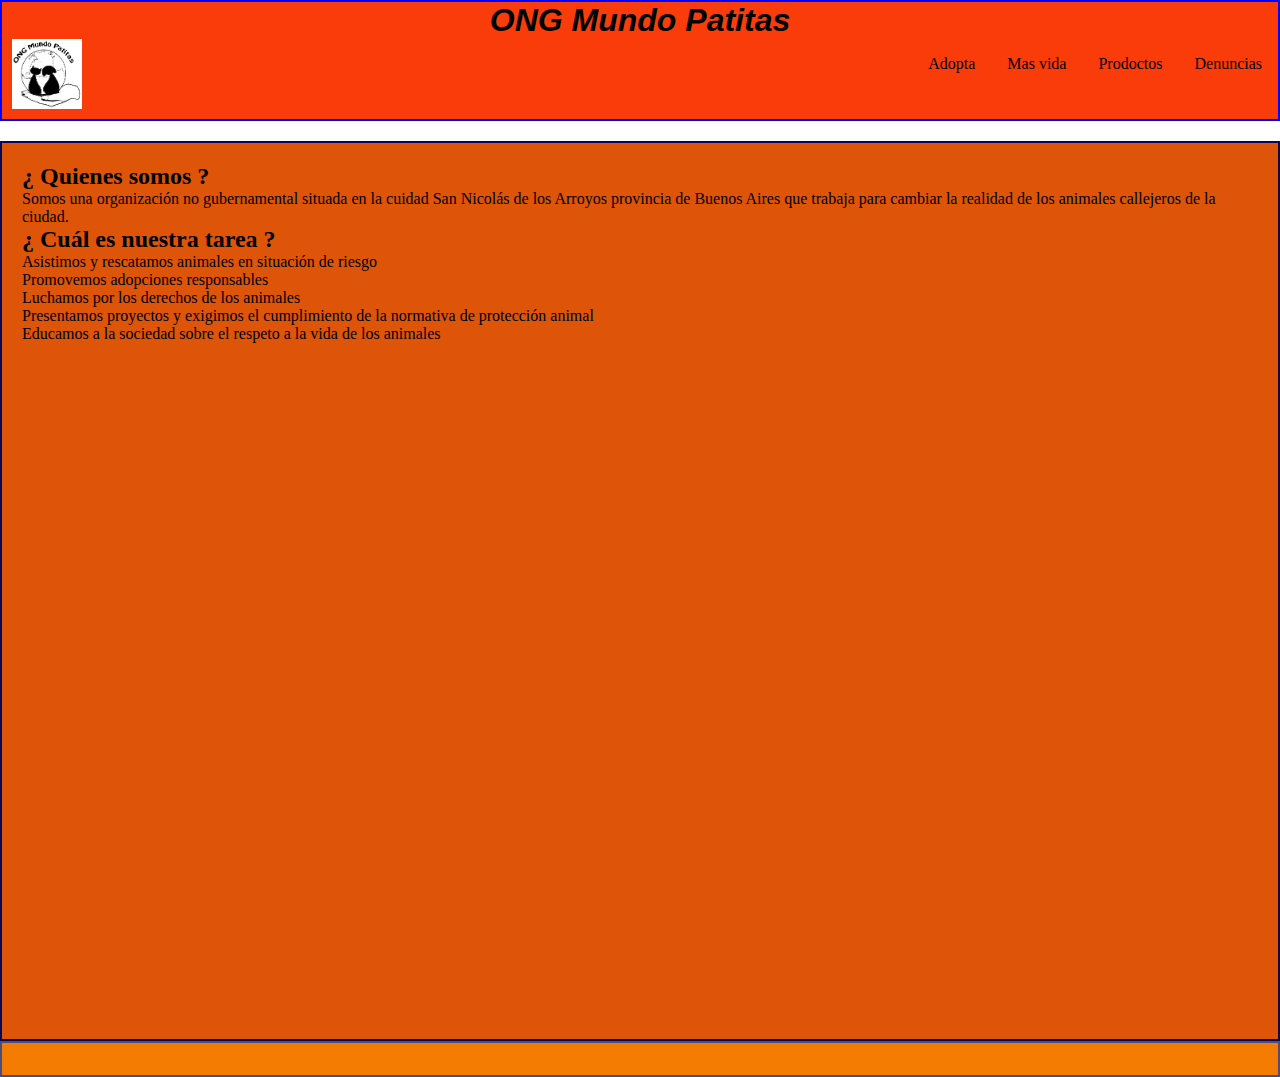
==== index.html @ 95494368 "first commit" ====
<!DOCTYPE html>
<html lang="en">
<head>
    <meta charset="UTF-8">
    <meta http-equiv="X-UA-Compatible" content="IE=edge">
    <meta name="viewport" content="width=device-width, initial-scale=1.0">
    <title>Proyecto ONG Mundo Patitas</title>
    <link href="https://cdn.jsdelivr.net/npm/bootstrap@5.3.0-alpha1/dist/css/bootstrap.min.css" rel="stylesheet" integrity="sha384-GLhlTQ8iRABdZLl6O3oVMWSktQOp6b7In1Zl3/Jr59b6EGGoI1aFkw7cmDA6j6gD" crossorigin="anonymous">
    <script src="https://cdn.jsdelivr.net/npm/bootstrap@5.3.0-alpha1/dist/js/bootstrap.bundle.min.js" integrity="sha384-w76AqPfDkMBDXo30jS1Sgez6pr3x5MlQ1ZAGC+nuZB+EYdgRZgiwxhTBTkF7CXvN" crossorigin="anonymous"></script>
    <link rel="stylesheet" href="./css/estilo.css">
</head>
<body>
  <title>ONG Mundo Patitas</title>
   <header>
    <div class="boxheader">
    <h1 class="Nombre">ONG Mundo Patitas</h1>
    <nav>
    <img src="img/Logo ong.png" width="70" height="70"
    alt="Logo ONG Mundo Patitas">
    <ul>
      <li> <a href="formadopt.html"></a>Adopta</li>
      <li> <a href="masvida.html"></a>Mas vida</li>
      <li> <a href="productos.html"></a>Prodoctos</li>
      <li> <a href="denuncias.html"></a>Denuncias</li>
    </ul>
  </nav>
  </div>
  </header>
  <main>
  <div class="boxmain"> 
    <h2 class="preguntas">¿ Quienes somos ?</h2>
    <p>Somos una organización no gubernamental situada en la cuidad San Nicolás de los Arroyos provincia de Buenos Aires que trabaja para cambiar la realidad de los animales callejeros de la ciudad.</p>
<h2 class="preguntas">¿ Cuál es nuestra tarea ?</h2>
<p> Asistimos y rescatamos animales en situación de riesgo
<br>Promovemos adopciones responsables
<br>Luchamos por los derechos de los animales
<br>Presentamos proyectos y exigimos el cumplimiento de la normativa de protección animal
<br>Educamos a la sociedad sobre el respeto a la vida de los animales
</p>
</div>
</main>

<footer>
  <section class="buttons"> 
    <a href="#" class="fa fa-facebook-official"></a>
    <a href="#" class="fa fa-instagram"></a> 
    <a href="#" class="fa fa-envelope"></a>
   </section>

</footer>
</body>
</html>
---- css/estilo.css ----
*{ 
    margin: 0;
    padding: 0;
    box-sizing: border-box;
}

.boxheader { 
    background-color: #FA3C0A ;
    border: 2px solid blue;
    width: 100%;
    height: auto;   
    margin-bottom: 20px;
} 

.Nombre { 
    color: black;
    font-family: 'Lucida Sans', 'Lucida Sans Regular', 'Lucida Grande', 'Lucida Sans Unicode', Geneva, Verdana, sans-serif;
    font-style: italic;
    text-align: center;
 } 
 
 nav { 
    display: flex;
    justify-content: space-between;
    align-items: stretch;
    padding-left: 10px;
    padding-bottom: 10px;
    } 
    
ul{ 
    display: flex;
    justify-content: flex-end;
    align-items: stretch;
    } 

li{ 
    list-style: none;
    margin: 0 1rem;
   padding: 1rem 0 ;
    } 
    

 .boxmain { 
    background-color:#DE5409  ;
    border: 2px solid rgb(7, 7, 82); 
    padding: 20px;
    display:flex;
    flex-direction: column;  
    min-height: 100vh;
} 

footer { 
    background-color: #F57C02;
    border: 2px solid rgb(77, 77, 121);   
    padding: 1em 0;
    text-align: center;
    margin-top: auto;     
} 
.buttons{ 
   min-width: 700px;
    display: flex;   
    justify-content: space-around;

} 
.buttons a { 
        text-decoration: none;
        font-size: 20px;
        width: 60px;
        height: 6opx;
        line-height: 60px;
        text-align: center;
        background: dimgray;
        color: wheat;
        border-radius: 50%;
        box-shadow: 2px 2px 5px rgb(14, 13, 13);
        transition: all .4s ease-in-out;
} 
.buttons a:hover{ 
      transition: scale (1.2) ;

} 
/*
.cajaformulario{
    background-color: rgb(181, 207, 207) ;
    border: 3px solid rgb(37, 37, 82);
    width: 30%;
    height: auto;   
    padding: 10px 40px 10px 40px;
    margin-left: 20px;
    margin-bottom: 20px;
}

.margen{ 
   margin-left: 90px;
} /*
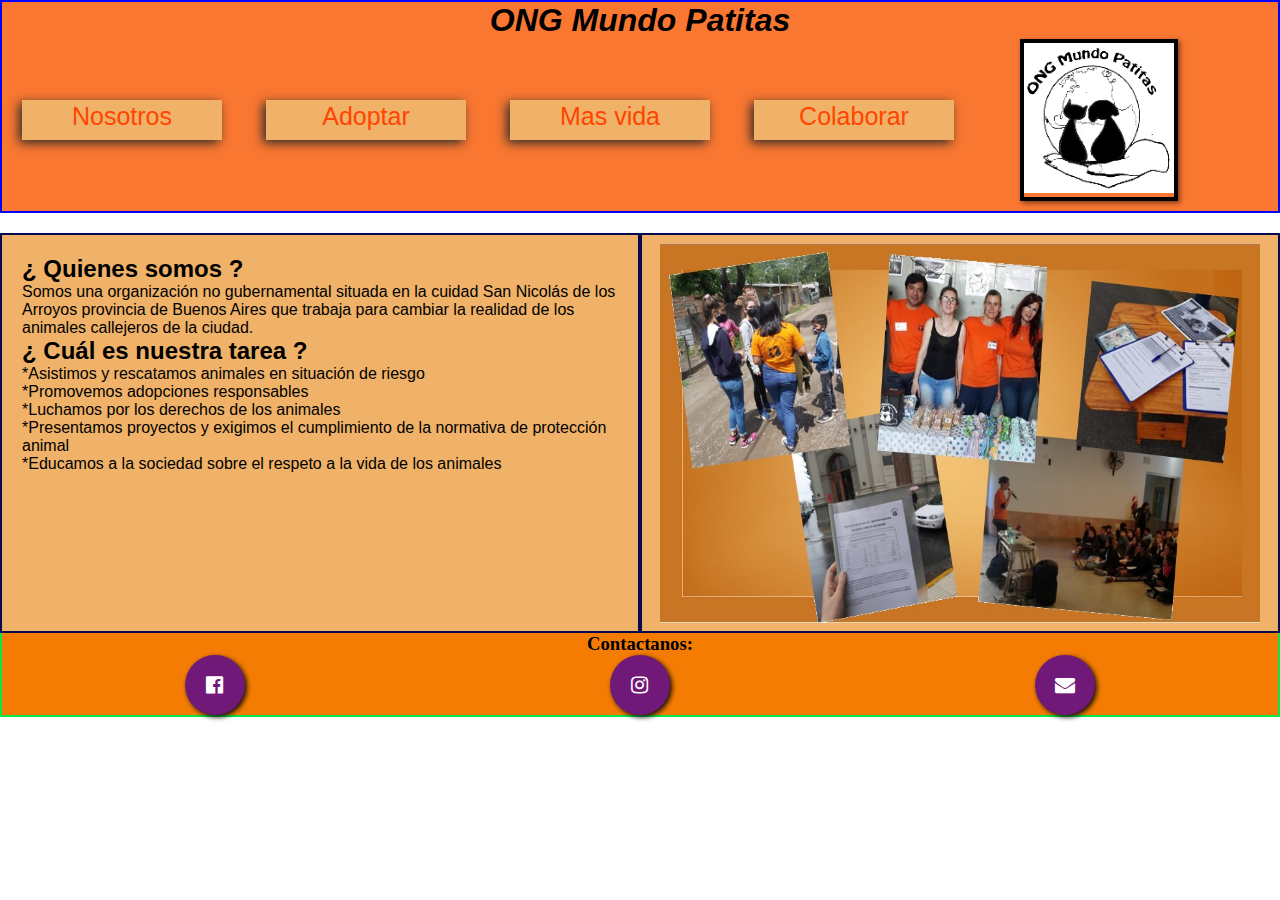
==== commit 10edde95: "paginas y botones" ====
--- a/index.html
+++ b/index.html
@@ -7,40 +7,54 @@
     <title>Proyecto ONG Mundo Patitas</title>
     <link href="https://cdn.jsdelivr.net/npm/bootstrap@5.3.0-alpha1/dist/css/bootstrap.min.css" rel="stylesheet" integrity="sha384-GLhlTQ8iRABdZLl6O3oVMWSktQOp6b7In1Zl3/Jr59b6EGGoI1aFkw7cmDA6j6gD" crossorigin="anonymous">
     <script src="https://cdn.jsdelivr.net/npm/bootstrap@5.3.0-alpha1/dist/js/bootstrap.bundle.min.js" integrity="sha384-w76AqPfDkMBDXo30jS1Sgez6pr3x5MlQ1ZAGC+nuZB+EYdgRZgiwxhTBTkF7CXvN" crossorigin="anonymous"></script>
+    <link rel="stylesheet" type="text/css" href="https://maxcdn.bootstrapcdn.com/font-awesome/4.5.0/css/font-awesome.min.css">
     <link rel="stylesheet" href="./css/estilo.css">
 </head>
 <body>
-  <title>ONG Mundo Patitas</title>
-   <header>
+ 
+  <header>
+    <title>ONG Mundo Patitas</title>
     <div class="boxheader">
     <h1 class="Nombre">ONG Mundo Patitas</h1>
-    <nav>
-    <img src="img/Logo ong.png" width="70" height="70"
+     <nav>
+    
+    <ul>
+          <div class="botones">
+      <li> <a href="index.html" class="boton1">Nosotros</a></li>
+      <li> <a href="formadopt.html" class="boton2">Adoptar</a></li>
+      <li> <a href="masvida.html" class="boton3">Mas vida</a></li>
+      <li> <a href="colaborar.html" class="boton4">Colaborar</a></li>
+    </div>
+    </ul>
+    <div class="logo"> 
+      <img  src="img/Logo ong.png" width="150" height="150"
     alt="Logo ONG Mundo Patitas">
-    <ul>
-      <li> <a href="formadopt.html"></a>Adopta</li>
-      <li> <a href="masvida.html"></a>Mas vida</li>
-      <li> <a href="productos.html"></a>Prodoctos</li>
-      <li> <a href="denuncias.html"></a>Denuncias</li>
-    </ul>
+  </div>
   </nav>
   </div>
   </header>
+ 
+  
   <main>
   <div class="boxmain"> 
     <h2 class="preguntas">¿ Quienes somos ?</h2>
     <p>Somos una organización no gubernamental situada en la cuidad San Nicolás de los Arroyos provincia de Buenos Aires que trabaja para cambiar la realidad de los animales callejeros de la ciudad.</p>
 <h2 class="preguntas">¿ Cuál es nuestra tarea ?</h2>
-<p> Asistimos y rescatamos animales en situación de riesgo
-<br>Promovemos adopciones responsables
-<br>Luchamos por los derechos de los animales
-<br>Presentamos proyectos y exigimos el cumplimiento de la normativa de protección animal
-<br>Educamos a la sociedad sobre el respeto a la vida de los animales
+<p> *Asistimos y rescatamos animales en situación de riesgo
+<br>*Promovemos adopciones responsables
+<br>*Luchamos por los derechos de los animales
+<br>*Presentamos proyectos y exigimos el cumplimiento de la normativa de protección animal
+<br>*Educamos a la sociedad sobre el respeto a la vida de los animales
 </p>
 </div>
 </main>
-
+<aside>
+  <div class="boxaside">
+  <img class="imgtrabajo" src="img/ONG Trabajo.jpg" width="600" height="380" alt="voluntarios de voluntarios">
+  </div>
+</aside> 
 <footer>
+  <h3>Contactanos:</h3>
   <section class="buttons"> 
     <a href="#" class="fa fa-facebook-official"></a>
     <a href="#" class="fa fa-instagram"></a> 
--- a/css/estilo.css
+++ b/css/estilo.css
@@ -1,84 +1,136 @@
-*{ 
+* {
     margin: 0;
     padding: 0;
     box-sizing: border-box;
 }
 
-.boxheader { 
-    background-color: #FA3C0A ;
+.boxheader {
+    background-color: #f97731;
     border: 2px solid blue;
     width: 100%;
-    height: auto;   
+    height: auto;
     margin-bottom: 20px;
-} 
+}
 
-.Nombre { 
+.Nombre {
     color: black;
     font-family: 'Lucida Sans', 'Lucida Sans Regular', 'Lucida Grande', 'Lucida Sans Unicode', Geneva, Verdana, sans-serif;
     font-style: italic;
     text-align: center;
- } 
- 
- nav { 
+}
+nav { 
+    display: flex;
+    justify-content: space-between; 
+    align-items: center; 
+    padding-right: 100px;
+    padding-bottom: 10px;
+     } 
+    
+ul {
     display: flex;
     justify-content: space-between;
-    align-items: stretch;
-    padding-left: 10px;
-    padding-bottom: 10px;
-    } 
-    
-ul{ 
+    align-items: center;
+    flex-direction: row;    
+}
+
+.botones li{
+    display: inline-block;    
+}
+
+.botones a {
+    list-style: none;
+    text-decoration: none;
+    font-family: 'Franklin Gothic Medium', 'Arial Narrow', Arial, sans-serif ;
+    font-size: 25px;
+    color: orangered;
+
+    display: block;
+    width: 200px;
+    height: 40px;
+    text-align: center;
+    margin:20px;
+    padding: 2px;
+    background-color: #efb268;
+    box-shadow: -3px 3px 10px #2b2b2a ;
+   
+    transition: 5s, color 10s;
+    -webkit-transition: 5s, color 10s;
+    -o-transition: 5s, color 10s;
+    -moz-transition: 5s, color 10s;
+    -ms-transition: 5s, color 10s;
+}
+
+.botones a:hover{
+    box-shadow: 0 8px 8px 0 #000000,0 8px 8px 0 #000000;
+    transform: translate(0px,5px);
+    -webkit-transform: translate(0px,5px);
+    -o-transform: translate(0px,5px);
+    -moz-transform: translate(0px,5px);
+    -ms-transform:translate(0px,5px);
+}
+.logo {
+    margin-left: auto; 
+    border: 4px solid black;
+    box-shadow: 2px 2px 5px rgba(0,0,0,0.5); 
+} 
+   
+.boxmain {
+    background-color: #efb268;
+    border: 2px solid rgb(7, 7, 82);
+    padding: 20px;
     display: flex;
-    justify-content: flex-end;
-    align-items: stretch;
-    } 
+    flex-direction: column;
+    width: 50%;
+    height: 400px;
+    float: left;
+    font-family: 'Franklin Gothic Medium', 'Arial Narrow', Arial, sans-serif;
 
-li{ 
-    list-style: none;
-    margin: 0 1rem;
-   padding: 1rem 0 ;
-    } 
-    
+}
+.boxaside{ 
+    background-color: #efb268;
+    border: 2px solid rgb(7, 7, 82);
+    display: flex;
+    justify-content: center;
+    align-items: center;
+    width: 50%;
+    height: 400px;
+    float: right;
+}
+footer {
+    background-color: #F57C02;
+    border: 2px solid rgb(11, 229, 69);
+   /* padding: 1em 0;*/
+   text-align: center;
+    margin-top: auto;
+   /* width: 100%;
+    height: 70px;*/
+}
 
- .boxmain { 
-    background-color:#DE5409  ;
-    border: 2px solid rgb(7, 7, 82); 
-    padding: 20px;
-    display:flex;
-    flex-direction: column;  
-    min-height: 100vh;
-} 
-
-footer { 
-    background-color: #F57C02;
-    border: 2px solid rgb(77, 77, 121);   
-    padding: 1em 0;
-    text-align: center;
-    margin-top: auto;     
-} 
-.buttons{ 
-   min-width: 700px;
+.buttons {
+    min-width: 700px;
     display: flex;   
     justify-content: space-around;
+}
 
-} 
-.buttons a { 
-        text-decoration: none;
-        font-size: 20px;
-        width: 60px;
-        height: 6opx;
-        line-height: 60px;
-        text-align: center;
-        background: dimgray;
-        color: wheat;
-        border-radius: 50%;
-        box-shadow: 2px 2px 5px rgb(14, 13, 13);
-        transition: all .4s ease-in-out;
-} 
-.buttons a:hover{ 
-      transition: scale (1.2) ;
+.buttons a {
+    text-decoration: none;
+    font-size: 20px;
+    width: 60px;
+    height: 6opx;
+    line-height: 60px;
+    text-align: center;
+    background: rgb(113, 25, 121);
+    color: white;
+    border-radius: 50%;
+    box-shadow: 2px 2px 5px rgb(14, 13, 13);
+    transition: all .4s ease-in-out;
+}
 
-} 
+.buttons a:hover {
+    transition: scale (1.2);
+
+}
+
 /*
 .cajaformulario{
     background-color: rgb(181, 207, 207) ;
@@ -92,8 +144,42 @@
 
 .margen{ 
    margin-left: 90px;
-} /*
+} */
 
+.boxmainv {
+    background-color: #efb268;
+    border: 2px solid rgb(7, 7, 82);
+    padding: 20px;
+    display: flex;
+    flex-direction: column;
+    width: 50%;
+    height: 700px;
+    float: left;
+    font-family: 'Franklin Gothic Medium', 'Arial Narrow', Arial, sans-serif;
 
-              
-              +}
+.boxasidev{ 
+    background-color: #efb268;
+    border: 2px solid rgb(7, 7, 82);
+    display: flex;
+    justify-content: center;
+    align-items: center;
+    width: 50%;
+    height: 700px;
+    float: right;
+}
+.contenedor-imagen img{
+    display: block;
+    margin-bottom: 20px;
+    
+}
+.efecto-imagen {
+    border: 1px solid #ccc; 
+    box-shadow: 2px 2px 5px rgba(0,0,0,0.3); 
+    transition: all 0.3s ease-in-out; 
+  }
+  
+.efecto-imagen:hover {
+    transform: scale(1.1); 
+    box-shadow: 4px 4px 10px rgba(0,0,0,0.5); 
+  }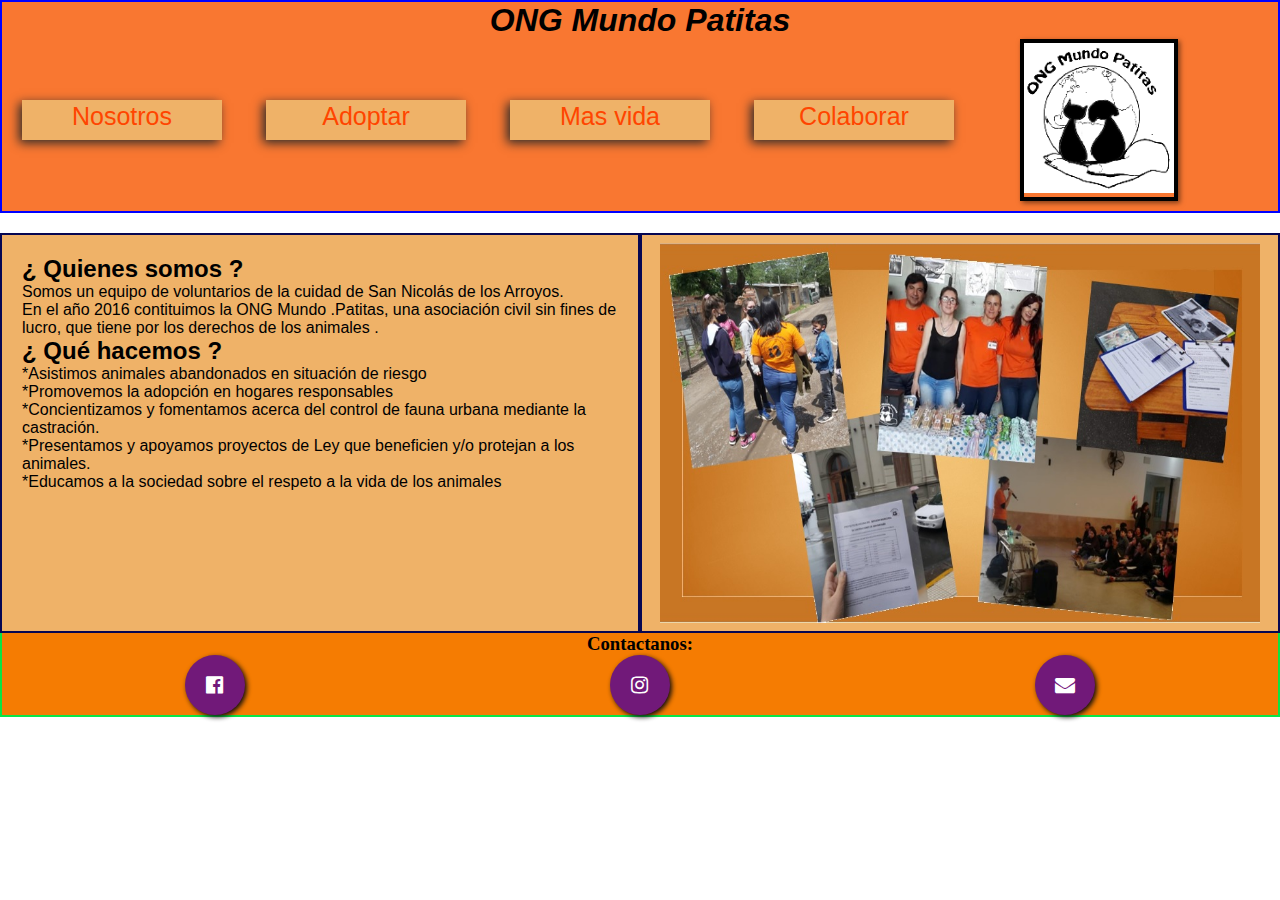
==== commit 0cc8a221: "texto" ====
--- a/index.html
+++ b/index.html
@@ -33,20 +33,19 @@
   </nav>
   </div>
   </header>
- 
   
   <main>
   <div class="boxmain"> 
     <h2 class="preguntas">¿ Quienes somos ?</h2>
-    <p>Somos una organización no gubernamental situada en la cuidad San Nicolás de los Arroyos provincia de Buenos Aires que trabaja para cambiar la realidad de los animales callejeros de la ciudad.</p>
-<h2 class="preguntas">¿ Cuál es nuestra tarea ?</h2>
-<p> *Asistimos y rescatamos animales en situación de riesgo
-<br>*Promovemos adopciones responsables
-<br>*Luchamos por los derechos de los animales
-<br>*Presentamos proyectos y exigimos el cumplimiento de la normativa de protección animal
-<br>*Educamos a la sociedad sobre el respeto a la vida de los animales
-</p>
-</div>
+    <p>Somos un equipo de voluntarios de la cuidad de San Nicolás de los Arroyos.  <br> En el año 2016 contituimos la ONG  Mundo .Patitas, una asociación civil sin fines de lucro, que tiene por los derechos de los animales .</p>
+    <h2 class="preguntas">¿ Qué hacemos ?</h2>
+    <p> *Asistimos animales abandonados en situación de riesgo
+    <br>*Promovemos la adopción en hogares responsables
+    <br>*Concientizamos y fomentamos acerca del control de fauna urbana mediante la castración.
+    <br>*Presentamos y apoyamos proyectos de Ley que beneficien y/o protejan a los animales.
+    <br>*Educamos a la sociedad sobre el respeto a la vida de los animales
+    </p>
+  </div>
 </main>
 <aside>
   <div class="boxaside">
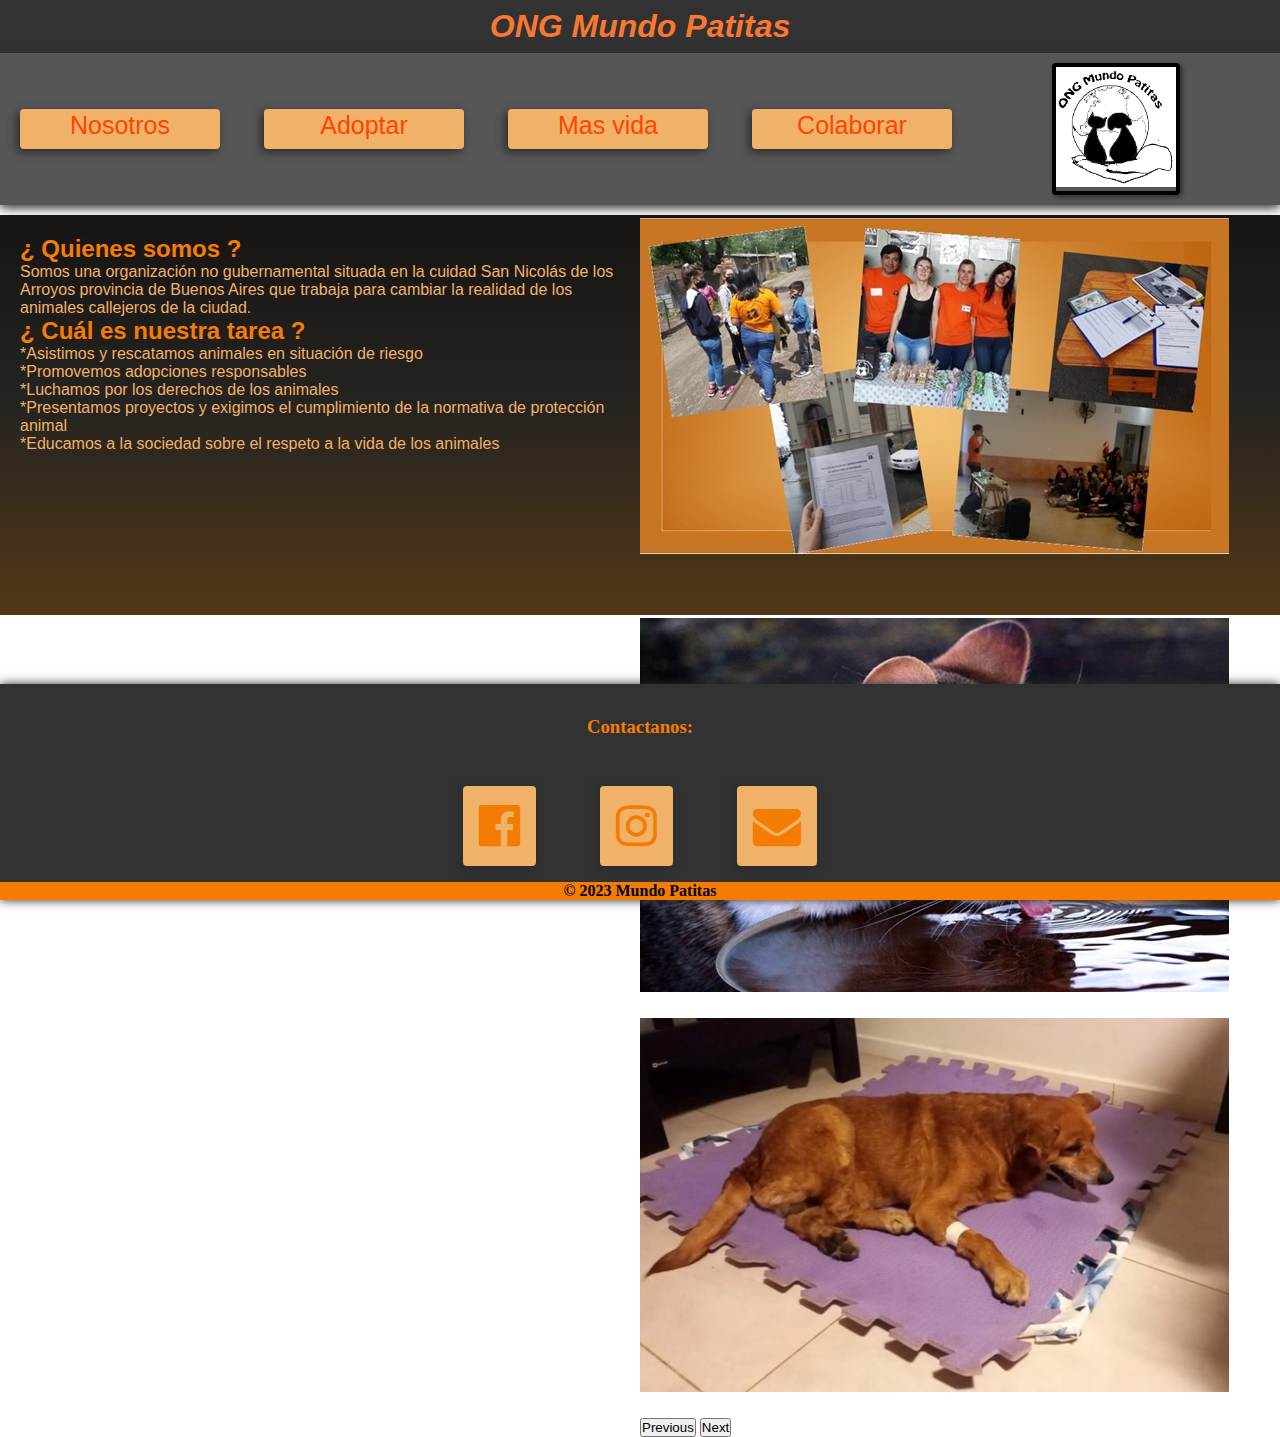
==== commit 4c1e03ac: "modificacio en formulario colaborar y ms vida" ====
--- a/index.html
+++ b/index.html
@@ -5,61 +5,104 @@
     <meta http-equiv="X-UA-Compatible" content="IE=edge">
     <meta name="viewport" content="width=device-width, initial-scale=1.0">
     <title>Proyecto ONG Mundo Patitas</title>
-    <link href="https://cdn.jsdelivr.net/npm/bootstrap@5.3.0-alpha1/dist/css/bootstrap.min.css" rel="stylesheet" integrity="sha384-GLhlTQ8iRABdZLl6O3oVMWSktQOp6b7In1Zl3/Jr59b6EGGoI1aFkw7cmDA6j6gD" crossorigin="anonymous">
-    <script src="https://cdn.jsdelivr.net/npm/bootstrap@5.3.0-alpha1/dist/js/bootstrap.bundle.min.js" integrity="sha384-w76AqPfDkMBDXo30jS1Sgez6pr3x5MlQ1ZAGC+nuZB+EYdgRZgiwxhTBTkF7CXvN" crossorigin="anonymous"></script>
-    <link rel="stylesheet" type="text/css" href="https://maxcdn.bootstrapcdn.com/font-awesome/4.5.0/css/font-awesome.min.css">
-    <link rel="stylesheet" href="./css/estilo.css">
-</head>
-<body>
+    <link
+      href="https://cdn.jsdelivr.net/npm/bootstrap@5.3.0-alpha1/dist/css/bootstrap.min.css"
+      rel="stylesheet"
+      integrity="sha384-GLhlTQ8iRABdZLl6O3oVMWSktQOp6b7In1Zl3/Jr59b6EGGoI1aFkw7cmDA6j6gD"
+      crossorigin="anonymous"
+    />
+
+    <link
+      rel="stylesheet"
+      type="text/css"
+      href="https://maxcdn.bootstrapcdn.com/font-awesome/4.5.0/css/font-awesome.min.css"
+    />
+    <link rel="stylesheet" href="./css/estilo.css" />
+  </head>
+  <body>
+
+    <header>
+      <title>ONG Mundo Patitas</title>
+      <div class="boxheader">
+        <h1 class="Nombre">ONG Mundo Patitas</h1>
+        <nav>
+          <ul>
+            <div class="botones">
+              <li><a href="index.html" class="boton1">Nosotros</a></li>
+              <li><a href="formadopt.html" class="boton2">Adoptar</a></li>
+              <li><a href="masvida.html" class="boton3">Mas vida</a></li>
+              <li><a href="colaborar.html" class="boton4">Colaborar</a></li>
+            </div>
+          </ul>
+          <div class="logo">
+            <img src="img/Logo ong.png" width="120" height="120" alt="Logo ONG Mundo Patitas" />
+          </div>
+        </nav>
+      </div>
+    </header>
+
  
-  <header>
-    <title>ONG Mundo Patitas</title>
-    <div class="boxheader">
-    <h1 class="Nombre">ONG Mundo Patitas</h1>
-     <nav>
-    
-    <ul>
-          <div class="botones">
-      <li> <a href="index.html" class="boton1">Nosotros</a></li>
-      <li> <a href="formadopt.html" class="boton2">Adoptar</a></li>
-      <li> <a href="masvida.html" class="boton3">Mas vida</a></li>
-      <li> <a href="colaborar.html" class="boton4">Colaborar</a></li>
+    <div class="main_aside">
+      <main>
+        <div class="boxmain">
+          <h2 class="preguntas">¿ Quienes somos ?</h2>
+          <p>
+            Somos una organización no gubernamental situada en la cuidad San Nicolás de los Arroyos provincia de Buenos
+            Aires que trabaja para cambiar la realidad de los animales callejeros de la ciudad.
+          </p>
+          <h2 class="preguntas">¿ Cuál es nuestra tarea ?</h2>
+          <p>
+            *Asistimos y rescatamos animales en situación de riesgo <br />*Promovemos adopciones responsables
+            <br />*Luchamos por los derechos de los animales <br />*Presentamos proyectos y exigimos el cumplimiento de
+            la normativa de protección animal <br />*Educamos a la sociedad sobre el respeto a la vida de los animales
+          </p>
+        </div>
+      </main>
+      <aside>
+        <div class="boxaside">
+          <div id="carouselExample" class="carousel slide">
+            <div class="carousel-inner">
+              <div class="carousel-item active">
+                <img src="./img/ONG Trabajo.jpg" class="d-block w-100" alt="voluntarios trabajando" />
+              </div>
+              <div class="carousel-item">
+                <img src="./img/gatoc1.jpg" class="d-block w-100" alt="gato bebiendo" />
+              </div>
+              <div class="carousel-item">
+                <img src="./img/perroc1.jpg" class="d-block w-100" alt="perro recuperandose" />
+              </div>
+            </div>
+            <button class="carousel-control-prev" type="button" data-bs-target="#carouselExample" data-bs-slide="prev">
+              <span class="carousel-control-prev-icon" aria-hidden="true"></span>
+              <span class="visually-hidden">Previous</span>
+            </button>
+            <button class="carousel-control-next" type="button" data-bs-target="#carouselExample" data-bs-slide="next">
+              <span class="carousel-control-next-icon" aria-hidden="true"></span>
+              <span class="visually-hidden">Next</span>
+            </button>
+          </div>
+        </div>
+      </aside>
     </div>
-    </ul>
-    <div class="logo"> 
-      <img  src="img/Logo ong.png" width="150" height="150"
-    alt="Logo ONG Mundo Patitas">
-  </div>
-  </nav>
-  </div>
-  </header>
-  
-  <main>
-  <div class="boxmain"> 
-    <h2 class="preguntas">¿ Quienes somos ?</h2>
-    <p>Somos un equipo de voluntarios de la cuidad de San Nicolás de los Arroyos.  <br> En el año 2016 contituimos la ONG  Mundo .Patitas, una asociación civil sin fines de lucro, que tiene por los derechos de los animales .</p>
-    <h2 class="preguntas">¿ Qué hacemos ?</h2>
-    <p> *Asistimos animales abandonados en situación de riesgo
-    <br>*Promovemos la adopción en hogares responsables
-    <br>*Concientizamos y fomentamos acerca del control de fauna urbana mediante la castración.
-    <br>*Presentamos y apoyamos proyectos de Ley que beneficien y/o protejan a los animales.
-    <br>*Educamos a la sociedad sobre el respeto a la vida de los animales
-    </p>
-  </div>
-</main>
-<aside>
-  <div class="boxaside">
-  <img class="imgtrabajo" src="img/ONG Trabajo.jpg" width="600" height="380" alt="voluntarios de voluntarios">
-  </div>
-</aside> 
-<footer>
-  <h3>Contactanos:</h3>
-  <section class="buttons"> 
-    <a href="#" class="fa fa-facebook-official"></a>
-    <a href="#" class="fa fa-instagram"></a> 
-    <a href="#" class="fa fa-envelope"></a>
-   </section>
 
-</footer>
-</body>
-</html>+    <footer>
+      <h3>Contactanos:</h3>
+      <section class="buttons">
+        <ul class="social_media">
+          <li><a href="#" class="fa fa-facebook-official fb"></a></li>
+          <li><a href="#" class="fa fa-instagram ig"></a></li>
+          <li><a href="#" class="fa fa-envelope mail"></a></li>
+        </ul>
+      </section>
+      <div class="copy">
+        <h4>&copy; 2023 Mundo Patitas</h4>
+      </div>
+    </footer>
+<script src="./js/java.js" ></script>
+    <script
+      src="https://cdn.jsdelivr.net/npm/bootstrap@5.3.0-alpha1/dist/js/bootstrap.bundle.min.js"
+      integrity="sha384-w76AqPfDkMBDXo30jS1Sgez6pr3x5MlQ1ZAGC+nuZB+EYdgRZgiwxhTBTkF7CXvN"
+      crossorigin="anonymous"
+    ></script>
+  </body>
+</html>
--- a/css/estilo.css
+++ b/css/estilo.css
@@ -3,42 +3,44 @@
     padding: 0;
     box-sizing: border-box;
 }
-
+/*cambio*/
+body {
+        min-height: 100vh;
+        display: flex;
+        flex-direction: column;
+        gap: 10px;
+      }
+      
 .boxheader {
-    background-color: #f97731;
-    border: 2px solid blue;
-    width: 100%;
-    height: auto;
-    margin-bottom: 20px;
-}
-
+        width: 100%;
+        height: auto;
+        background-color: #323232;
+      }
+      
 .Nombre {
-    color: black;
     font-family: 'Lucida Sans', 'Lucida Sans Regular', 'Lucida Grande', 'Lucida Sans Unicode', Geneva, Verdana, sans-serif;
     font-style: italic;
     text-align: center;
+    color: #f97731;
+   padding: 0.5rem;
 }
 nav { 
     display: flex;
     justify-content: space-between; 
     align-items: center; 
-    padding-right: 100px;
-    padding-bottom: 10px;
-     } 
-    
-ul {
+    padding: 10px 100px 10px 0;
+    background-color: #565656;
+    box-shadow: 0 3px 10px #2b2b2a;
+  }
+.botones li{
     display: flex;
     justify-content: space-between;
     align-items: center;
-    flex-direction: row;    
-}
-
-.botones li{
+    list-style: none;
     display: inline-block;    
 }
 
 .botones a {
-    list-style: none;
     text-decoration: none;
     font-family: 'Franklin Gothic Medium', 'Arial Narrow', Arial, sans-serif ;
     font-size: 25px;
@@ -53,30 +55,34 @@
     background-color: #efb268;
     box-shadow: -3px 3px 10px #2b2b2a ;
    
-    transition: 5s, color 10s;
-    -webkit-transition: 5s, color 10s;
-    -o-transition: 5s, color 10s;
-    -moz-transition: 5s, color 10s;
-    -ms-transition: 5s, color 10s;
+    transition: 300ms, color 200ms;
+   /* -webkit-transition: 2s, color 4s;
+    -o-transition: 2s, color 4s;
+    -moz-transition: 2s, color 4s;
+    -ms-transition: 2s, color 4s;*/
+    border-radius: 4px;
 }
 
 .botones a:hover{
     box-shadow: 0 8px 8px 0 #000000,0 8px 8px 0 #000000;
-    transform: translate(0px,5px);
-    -webkit-transform: translate(0px,5px);
+    transform: translateY(5px);
+    transition: all 300ms;
+   /* -webkit-transform: translate(0px,5px);
     -o-transform: translate(0px,5px);
     -moz-transform: translate(0px,5px);
-    -ms-transform:translate(0px,5px);
+    -ms-transform:translate(0px,5px);*/
 }
 .logo {
     margin-left: auto; 
     border: 4px solid black;
     box-shadow: 2px 2px 5px rgba(0,0,0,0.5); 
+    border-radius: 4px;
 } 
-   
+
+  
 .boxmain {
-    background-color: #efb268;
-    border: 2px solid rgb(7, 7, 82);
+    background: rgb(13, 13, 13);
+  background: linear-gradient(180deg, rgb(23, 21, 19) 0%, rgb(38, 36, 33) 48%, rgb(128, 74, 13) 150%);
     padding: 20px;
     display: flex;
     flex-direction: column;
@@ -86,88 +92,180 @@
     font-family: 'Franklin Gothic Medium', 'Arial Narrow', Arial, sans-serif;
 
 }
+.preguntas {
+    color: #f57c02;
+  }
+  
+.boxmain p {
+    color: #efb268;
+  }
+  
 .boxaside{ 
-    background-color: #efb268;
-    border: 2px solid rgb(7, 7, 82);
+    background: rgb(13, 13, 13);
+    background: linear-gradient(180deg, rgb(23, 21, 19) 0%, rgb(38, 36, 33) 48%, rgb(128, 74, 13) 150%);
+    display: flex;
+    height: 400px;
+}
+.carousel {
+    padding-top: 3px;
+    width: 100%;
+    height: 100%;
+}
+.carousel-item {
+    height: 400px;
+    overflow: hidden;
+}
+  
+footer {
+    background-color: #323232;
+    box-shadow: 0 0 10px #2b2b2a;
+    margin-top: auto;
+   text-align: center;
+   
+   }
+
+footer h3 {
+    color: #f57c02;
+    padding: 2rem;
+  }
+  
+.copy {
+    background: #f57c02;
+  }
+  
+.copy h4 {
+    margin: 0;
+  }
+  
+.buttons {
+    width: 100%;
+    padding: 1rem 0;
+  }
+  
+.social_media {
+    margin: 0 auto;
     display: flex;
     justify-content: center;
     align-items: center;
-    width: 50%;
-    height: 400px;
-    float: right;
-}
-footer {
-    background-color: #F57C02;
-    border: 2px solid rgb(11, 229, 69);
-   /* padding: 1em 0;*/
-   text-align: center;
-    margin-top: auto;
-   /* width: 100%;
-    height: 70px;*/
-}
-
-.buttons {
-    min-width: 700px;
-    display: flex;   
-    justify-content: space-around;
-}
-
-.buttons a {
+    gap: 4rem;
+  }
+.social_media li {
+    list-style: none;
+    display: inline-block;
+  }
+  
+.social_media li a {
     text-decoration: none;
-    font-size: 20px;
-    width: 60px;
-    height: 6opx;
-    line-height: 60px;
-    text-align: center;
-    background: rgb(113, 25, 121);
-    color: white;
-    border-radius: 50%;
-    box-shadow: 2px 2px 5px rgb(14, 13, 13);
-    transition: all .4s ease-in-out;
-}
-
-.buttons a:hover {
-    transition: scale (1.2);
-
-}
-
-/*
+    background: #efb268;
+    padding: 1rem;
+    box-shadow: -3px 3px 10px #2b2b2a;
+    border-radius: 4px;
+    color: #f57c02;
+    font-size: 3em;
+  }
+  
+  .social_media li:hover {
+    transform: scale(1.2);
+    transition: all 250ms;
+  }
+  .social_media li:hover a {
+    color: #fff;
+  }
+  .social_media li:hover .fb {
+    background-color: #3b5998;
+  }
+  .social_media li:hover .ig {
+    background: radial-gradient(circle at 33% 100%, #fed373 4%, #f15245 30%, #d92e7f 62%, #9b36b7 85%, #515ecf);
+  }
+  .social_media li:hover .mail {
+    background-color: #ea4b40;
+  }
+  
+ .social_media {
+    margin: 0 auto;
+    display: flex;
+    justify-content: center;
+    align-items: center;
+    gap: 4rem;
+  }
+  .social_media li {
+    list-style: none;
+  }
+  
+  .social_media li a {
+    text-decoration: none;
+    background: #efb268;
+    padding: 1rem;
+    box-shadow: -3px 3px 10px #2b2b2a;
+    border-radius: 4px;
+    color: #f57c02;
+    font-size: 3em;
+  }
+  
+  .social_media li:hover {
+    transform: scale(1.2);
+    transition: all 250ms;
+  }
+  .social_media li:hover a {
+    color: #fff;
+  }
+  .social_media li:hover .fb {
+    background-color: #3b5998;
+  }
+  .social_media li:hover .ig {
+    background: radial-gradient(circle at 33% 100%, #fed373 4%, #f15245 30%, #d92e7f 62%, #9b36b7 85%, #515ecf);
+  }
+  .social_media li:hover .mail {
+    background-color: #ea4b40;
+  }
+  
+  /*
+  colores de redes sociales
+  
+  fb: #3b5998
+  ig: #3f729b 
+  mainl: #db4a39
+  */
+  
 .cajaformulario{
-    background-color: rgb(181, 207, 207) ;
-    border: 3px solid rgb(37, 37, 82);
-    width: 30%;
-    height: auto;   
-    padding: 10px 40px 10px 40px;
-    margin-left: 20px;
-    margin-bottom: 20px;
-}
-
-.margen{ 
+    background-color: rgb(166, 156, 156) ;
+    border: 3px solid rgb(221, 61, 12);
+    width: 100%;
+    height: 700px;   
+    padding: 10px 15px 10px 40px;
+   margin-left:auto;
+    margin-bottom: auto;
+}
+
+/*.margen{ 
    margin-left: 90px;
 } */
-
+.contenedorv{
+    display: grid;
+    grid-template-columns: 1fr 1fr;
+    grid-template-areas: 
+    "main aside";
+    grid-gap: 20px;
+ }
 .boxmainv {
+    grid-area: main;
     background-color: #efb268;
-    border: 2px solid rgb(7, 7, 82);
     padding: 20px;
-    display: flex;
+   display: flex;
     flex-direction: column;
-    width: 50%;
     height: 700px;
-    float: left;
-    font-family: 'Franklin Gothic Medium', 'Arial Narrow', Arial, sans-serif;
-
+    font-family: "Franklin Gothic Medium", "Arial Narrow", Arial, sans-serif;
 }
 .boxasidev{ 
+    grid-area: aside;  
     background-color: #efb268;
-    border: 2px solid rgb(7, 7, 82);
     display: flex;
     justify-content: center;
     align-items: center;
-    width: 50%;
     height: 700px;
-    float: right;
-}
+       
+}
+
 .contenedor-imagen img{
     display: block;
     margin-bottom: 20px;
@@ -176,10 +274,38 @@
 .efecto-imagen {
     border: 1px solid #ccc; 
     box-shadow: 2px 2px 5px rgba(0,0,0,0.3); 
-    transition: all 0.3s ease-in-out; 
+    transition: all 0.3s; 
   }
   
 .efecto-imagen:hover {
     transform: scale(1.1); 
     box-shadow: 4px 4px 10px rgba(0,0,0,0.5); 
-  }+  }
+
+  .contenedorc-imagenesc {
+    display: grid;
+    grid-template-columns: repeat(3, 1fr);
+    grid-template-rows: repeat(2, 1fr);
+    gap: 10px;
+  }
+  
+  .targeta {
+    position: relative;
+  }
+  
+  .targeta img {
+    width: 100%;
+    height: auto;
+  }
+  
+  .targeta p {
+    position: absolute;
+    bottom: 0;
+    left: 0;
+    right: 0;
+    background-color: rgba(255, 255, 255, 0.7);
+    margin: 0;
+    padding: 10px;
+    text-align: center;
+  }
+
